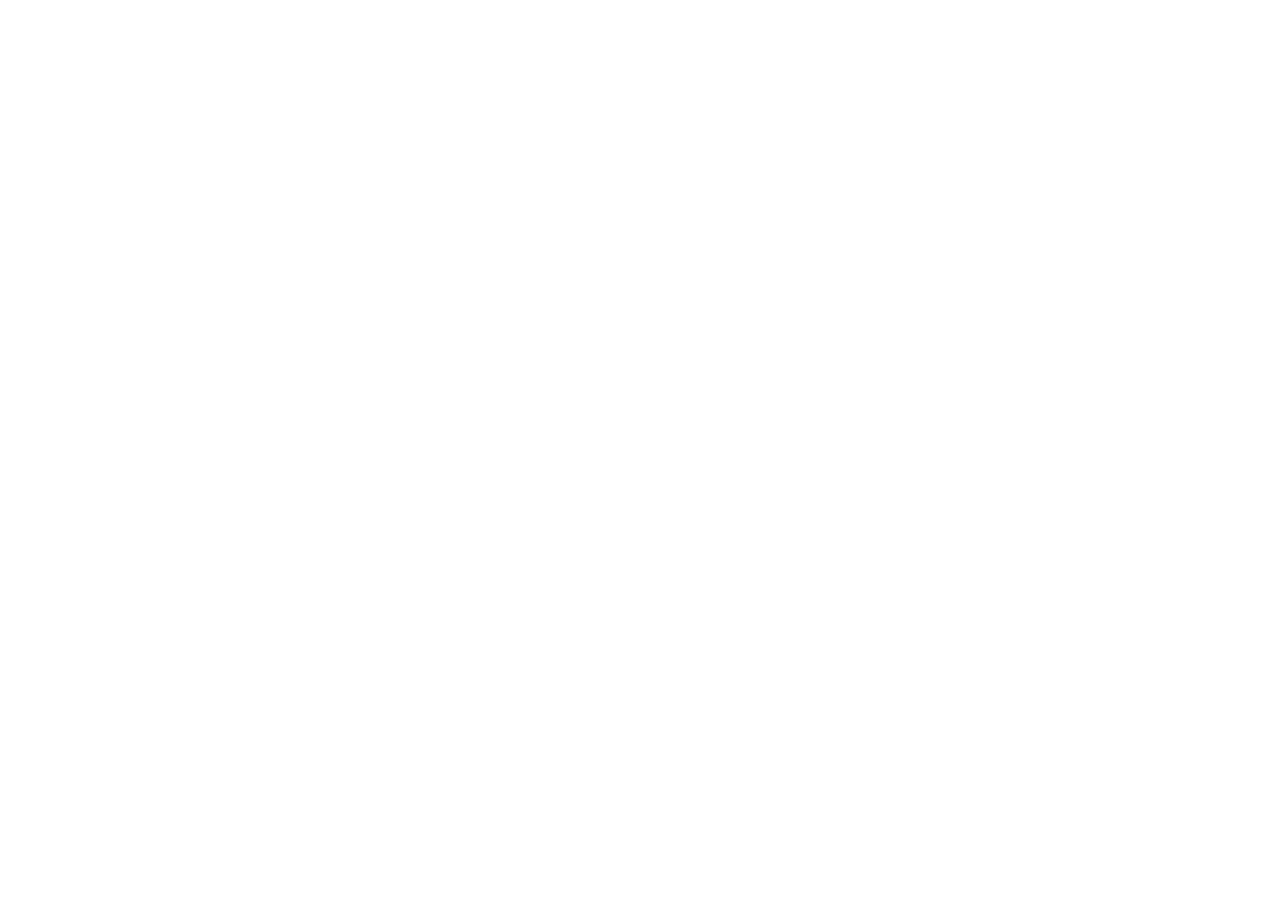
==== pages/productos.html @ ca9616ee "ultimo" ====
<!DOCTYPE html>
<html lang="en">
<head>
    <meta charset="UTF-8">
    <meta http-equiv="X-UA-Compatible" content="IE=edge">
    <meta name="viewport" content="width=device-width, initial-scale=1.0">
    <title>Document</title>
</head>
<body>
    
</body>
</html>
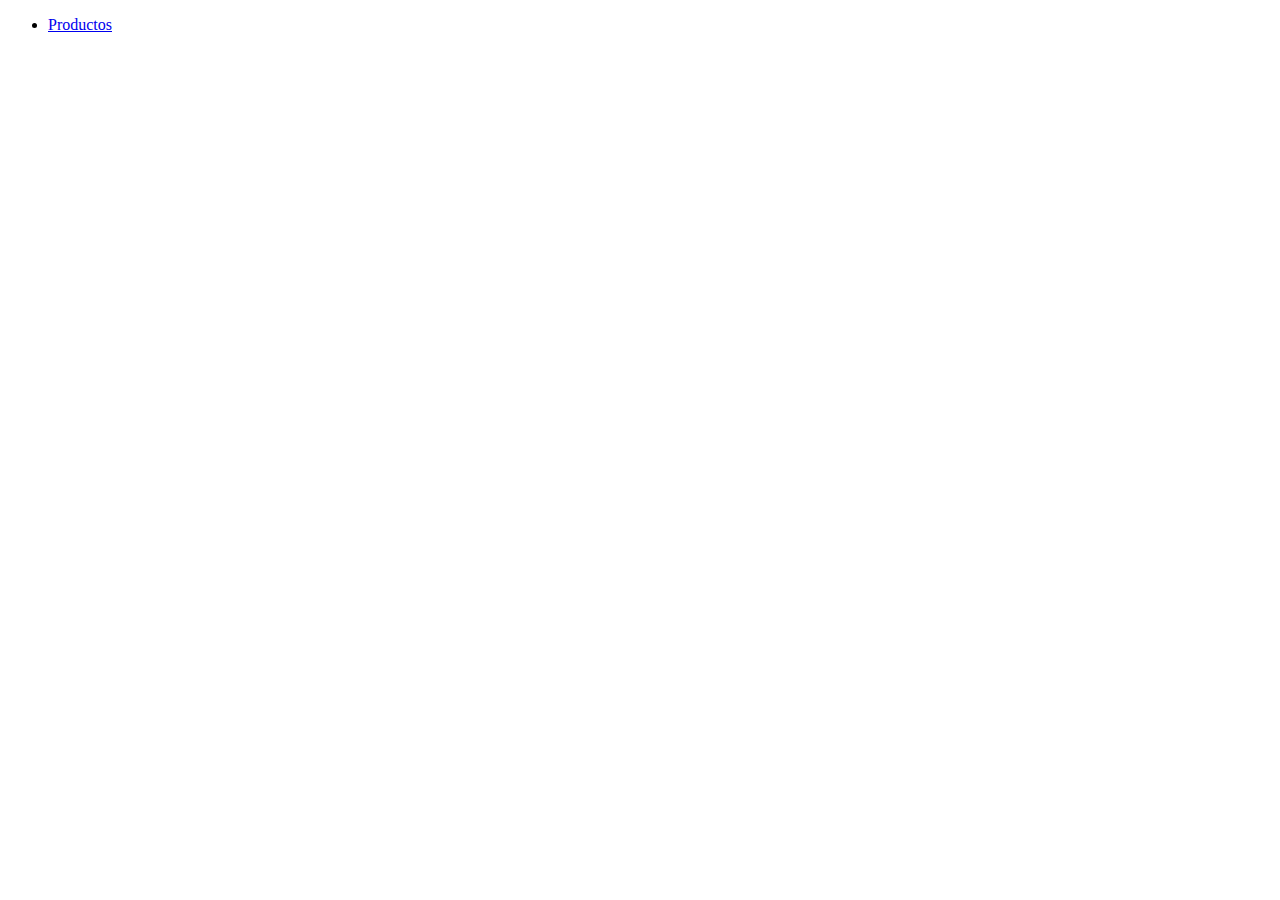
==== commit e2602925: "Pag productos agregada" ====
--- a/pages/productos.html
+++ b/pages/productos.html
@@ -7,6 +7,12 @@
     <title>Document</title>
 </head>
 <body>
+
+    <nav>
+        <ul>
+            <li><a href="/Modulo04/pages/productos.html">Productos</a></li>
+        </ul>
+    </nav>
     
 </body>
 </html>